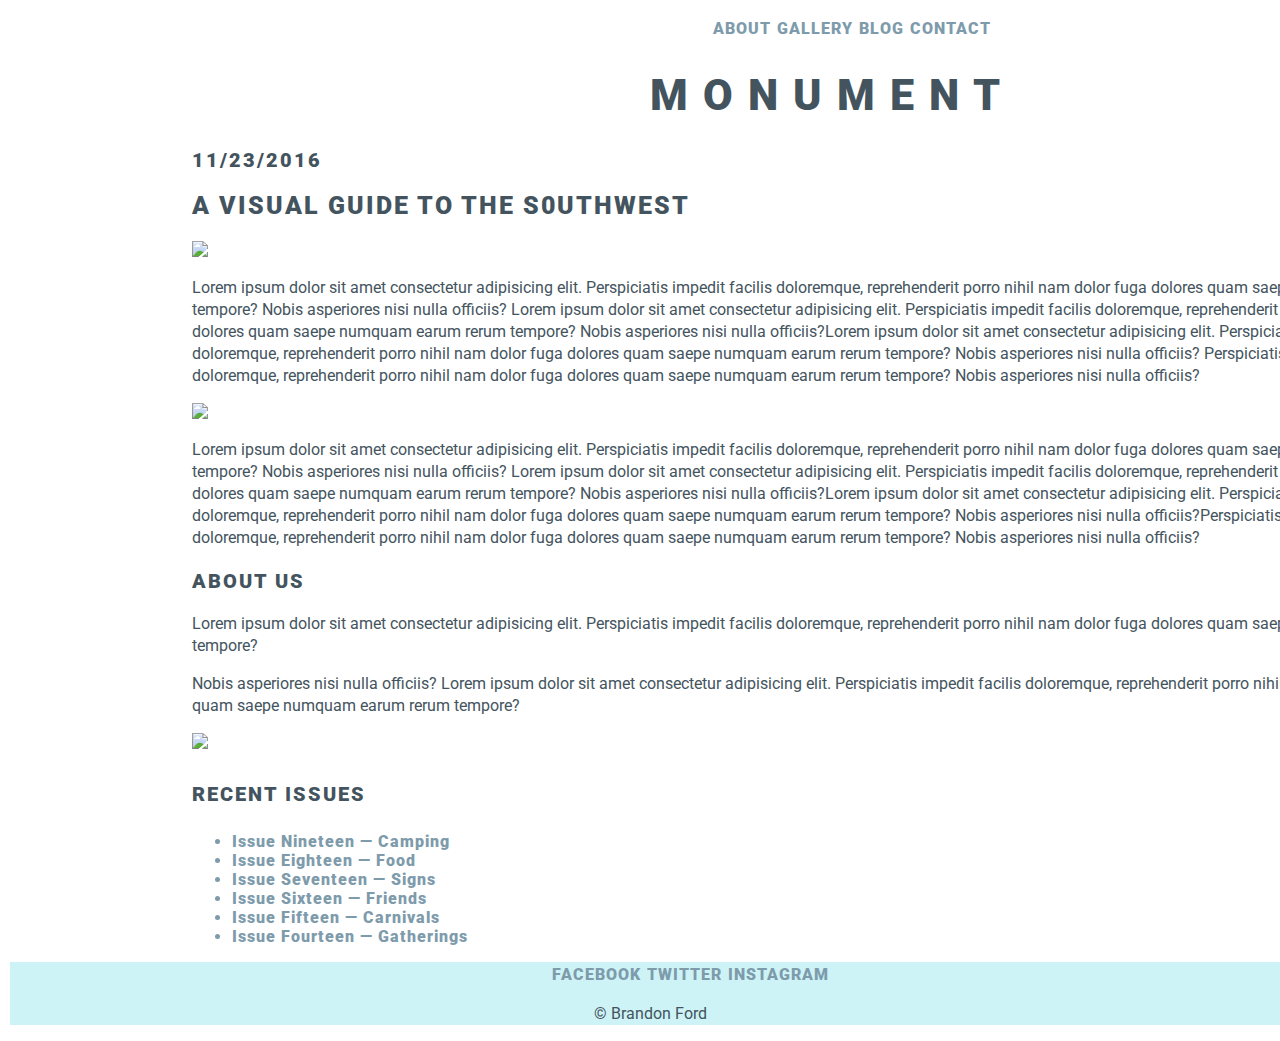
==== pt-1/starter-code/blog.html @ 3ae776ba "Updated HTML Doc Names" ====
<!DOCTYPE html>
<html lang="en">
<head>
    <meta charset="UTF-8">
    <meta name="viewport" content="width=device-width, initial-scale=1.0">
    <meta http-equiv="X-UA-Compatible" content="ie=edge">
    <link href="https://fonts.googleapis.com/css?family=Roboto:400,700,900" rel="stylesheet">
    <!-- font-family: 'Antic', sans-serif; -->
    <link rel="stylesheet" type="text/css" href="css/style.css">
    <link href="#Font" type="text/css" rel="stylesheet">
    <title>Monument</title>
</head>
    <body>
        <div class="wrapper">
            <header>
                <nav>
                    <ul class="nav">
                        <li>ABOUT</li>
                        <li>GALLERY</li>
                        <li>BLOG</li>
                        <li>CONTACT</li>
                    </ul>
                </nav>
                <h1>MONUMENT</h1>
            </header>
            <article>
                <p class="date">11/23/2016</p>
                <h2>A VISUAL GUIDE TO THE S0UTHWEST</h2>
                    <img src="images/blog_1.jpg">
                    <p>Lorem ipsum dolor sit amet consectetur adipisicing elit. Perspiciatis impedit facilis doloremque, reprehenderit porro nihil nam dolor fuga dolores quam saepe numquam earum rerum tempore? Nobis asperiores nisi nulla officiis? Lorem ipsum dolor sit amet consectetur adipisicing elit. Perspiciatis impedit facilis doloremque, reprehenderit porro nihil nam dolor fuga dolores quam saepe numquam earum rerum tempore? Nobis asperiores nisi nulla officiis?Lorem ipsum dolor sit amet consectetur adipisicing elit. Perspiciatis impedit facilis doloremque, reprehenderit porro nihil nam dolor fuga dolores quam saepe numquam earum rerum tempore? Nobis asperiores nisi nulla officiis? Perspiciatis impedit facilis doloremque, reprehenderit porro nihil nam dolor fuga dolores quam saepe numquam earum rerum tempore? Nobis asperiores nisi nulla officiis?</p>
                    <img src="images/blog_2.jpg">
                    <p>Lorem ipsum dolor sit amet consectetur adipisicing elit. Perspiciatis impedit facilis doloremque, reprehenderit porro nihil nam dolor fuga dolores quam saepe numquam earum rerum tempore? Nobis asperiores nisi nulla officiis? Lorem ipsum dolor sit amet consectetur adipisicing elit. Perspiciatis impedit facilis doloremque, reprehenderit porro nihil nam dolor fuga dolores quam saepe numquam earum rerum tempore? Nobis asperiores nisi nulla officiis?Lorem ipsum dolor sit amet consectetur adipisicing elit. Perspiciatis impedit facilis doloremque, reprehenderit porro nihil nam dolor fuga dolores quam saepe numquam earum rerum tempore? Nobis asperiores nisi nulla officiis?Perspiciatis impedit facilis doloremque, reprehenderit porro nihil nam dolor fuga dolores quam saepe numquam earum rerum tempore? Nobis asperiores nisi nulla officiis?</p>
            </article>
            <section>
                <h3>ABOUT US</h3>
                <p>Lorem ipsum dolor sit amet consectetur adipisicing elit. Perspiciatis impedit facilis doloremque, reprehenderit porro nihil nam dolor fuga dolores quam saepe numquam earum rerum tempore?<p>
                <p>Nobis asperiores nisi nulla officiis? Lorem ipsum dolor sit amet consectetur adipisicing elit. Perspiciatis impedit facilis doloremque, reprehenderit porro nihil nam dolor fuga dolores quam saepe numquam earum rerum tempore?<p>
                <img src="images/about.jpg">
                <h4>RECENT ISSUES</h4>
                <ul class="issues">
                    <li>Issue Nineteen &mdash; Camping</li>
                    <li>Issue Eighteen &mdash; Food</li>
                    <li>Issue Seventeen &mdash; Signs</li>
                    <li>Issue Sixteen &mdash; Friends</li>
                    <li>Issue Fifteen &mdash; Carnivals</li>
                    <li>Issue Fourteen &mdash; Gatherings</li>
                </ul>
            </section> 
        </div> 
        <footer>
            <ul class="social">
                <li>FACEBOOK</li>
                <li>TWITTER</li>
                <li>INSTAGRAM</li>
            </ul>
            <p class="copy"> &copy Brandon Ford</p>
        </footer>
    
    </body>
</html>
---- pt-1/starter-code/css/style.css ----
h1 {
    color:#44545E;
    font-family: "Roboto", sans-serif;
    font-weight: 900;
    letter-spacing: 15px; 
    font-size: 43px; 
    text-align: center;
}

.date, h2, h3, h4, .social {
    color:#44545E;
    font-family: "Roboto", sans-serif;
    font-weight: 900;
    letter-spacing: 2px;
}

.date {
    font-size: 20px;
}

h2 {
    font-size: 25px;
}

h3, h4 {
    font-size: 20px;
}

body {
    margin: 0%;
    padding: 0%;
}

.nav {
    list-style-type: none;
    color: #7e9bac;
    font-family: "Roboto", sans-serif;
    font-weight: 900;
    letter-spacing: 1px;
    display: flex;
    justify-content: center;
    
}

.nav > li {
    margin: 3px;
}

.issues {
    list-style-type: disc;
    color: #7e9bac;
    font-family: "Roboto", sans-serif;
    font-weight: 900;
    letter-spacing: 1px;
}

footer {
    background-color:#cdf3f6;
    border:2px black;
    margin:10px;
    padding: 0;
    width: 100%;
}

.social {
    color: #44545E;
    font-family: "Roboto", sans-serif;
    font-weight: 900;
    letter-spacing: 1px;
    display: flex;
    justify-content: center;
    list-style-type: none;
    width: 100%;
    margin: 0;

}

.social > li {
    margin: 3px;
    color: #7e9bac;
    font-family: "Roboto", sans-serif;
    font-weight: 900;
    letter-spacing: 1px;
}

.copy {
    font-family: "Roboto", sans-serif;
    text-align: center;
}

h1, {
    letter-spacing: 10px;
}

.wrapper {
    margin: 0 15%;
    padding: 0%;
    width: 100%;
}

p {
    max-width: 1400px;
    line-height: 22px;
    color:#44545E;
    font-family: "Roboto", sans-serif;
    font-weight: 400;
}
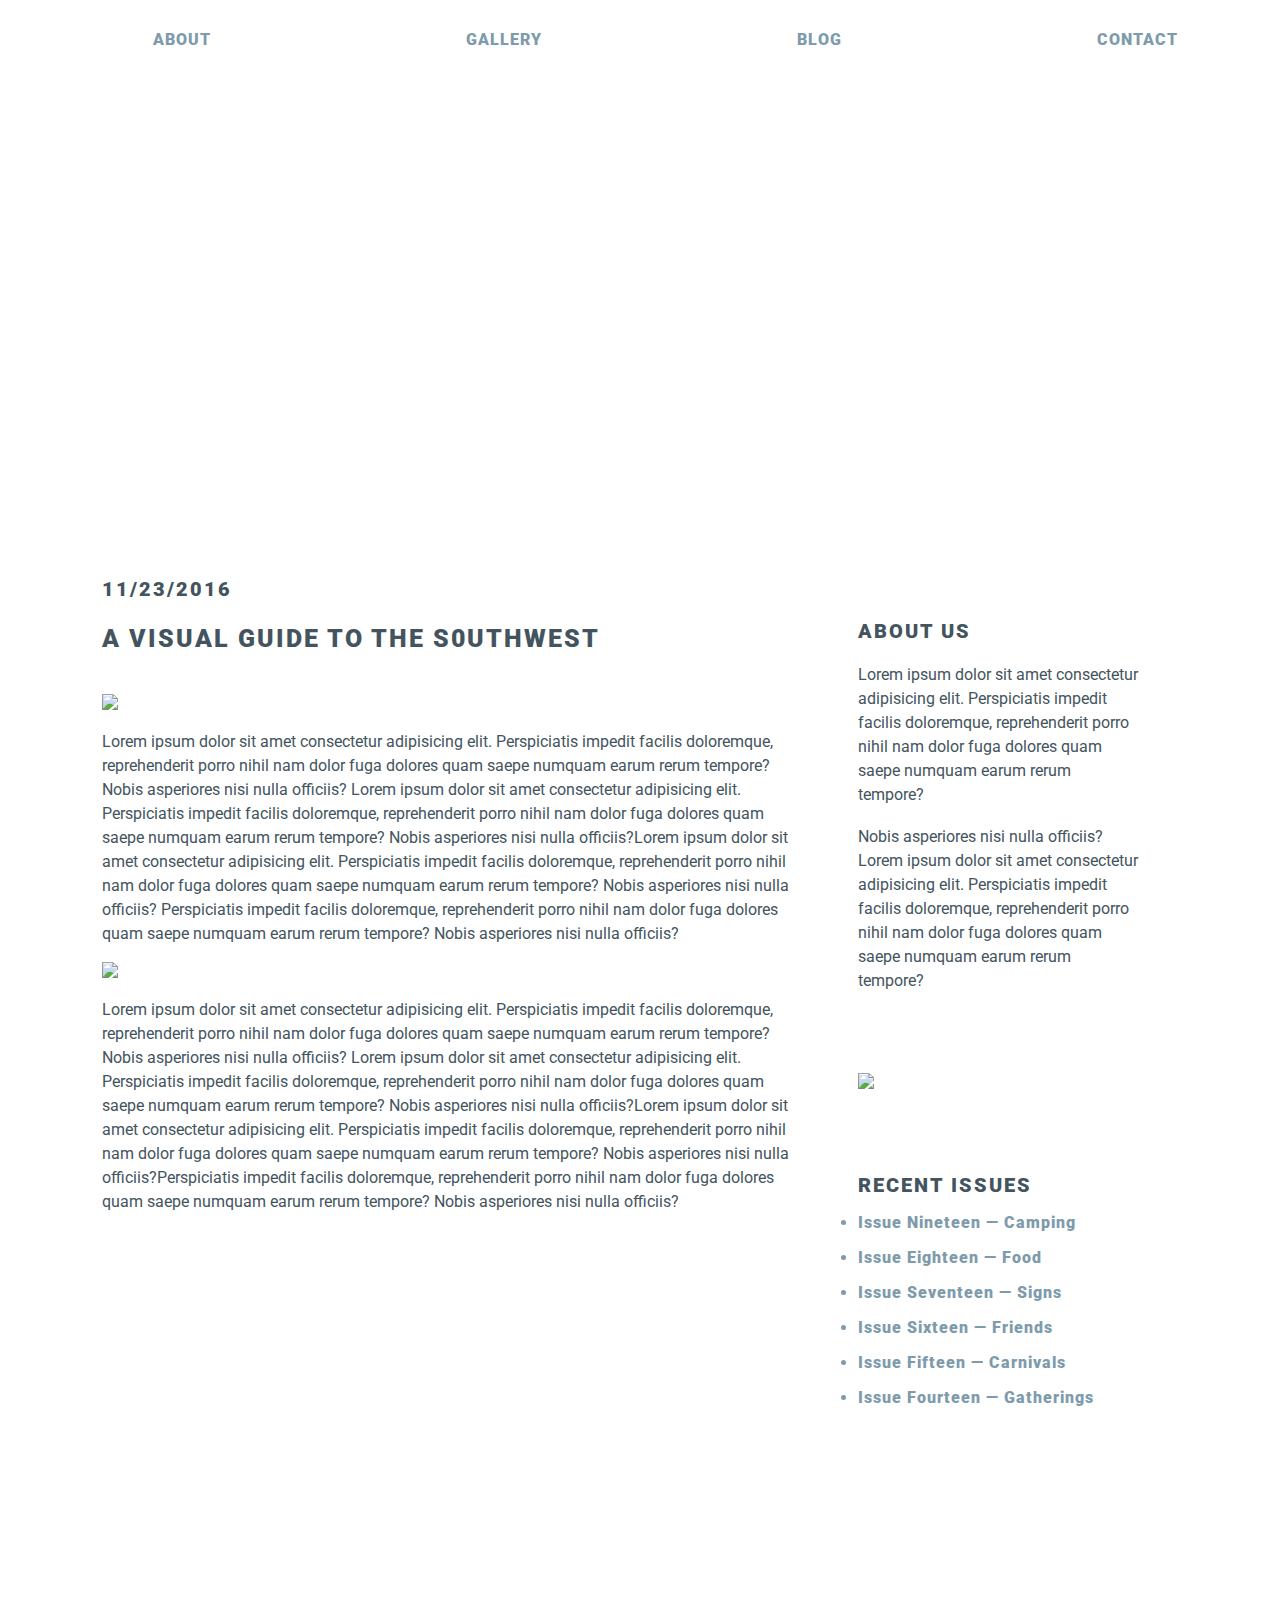
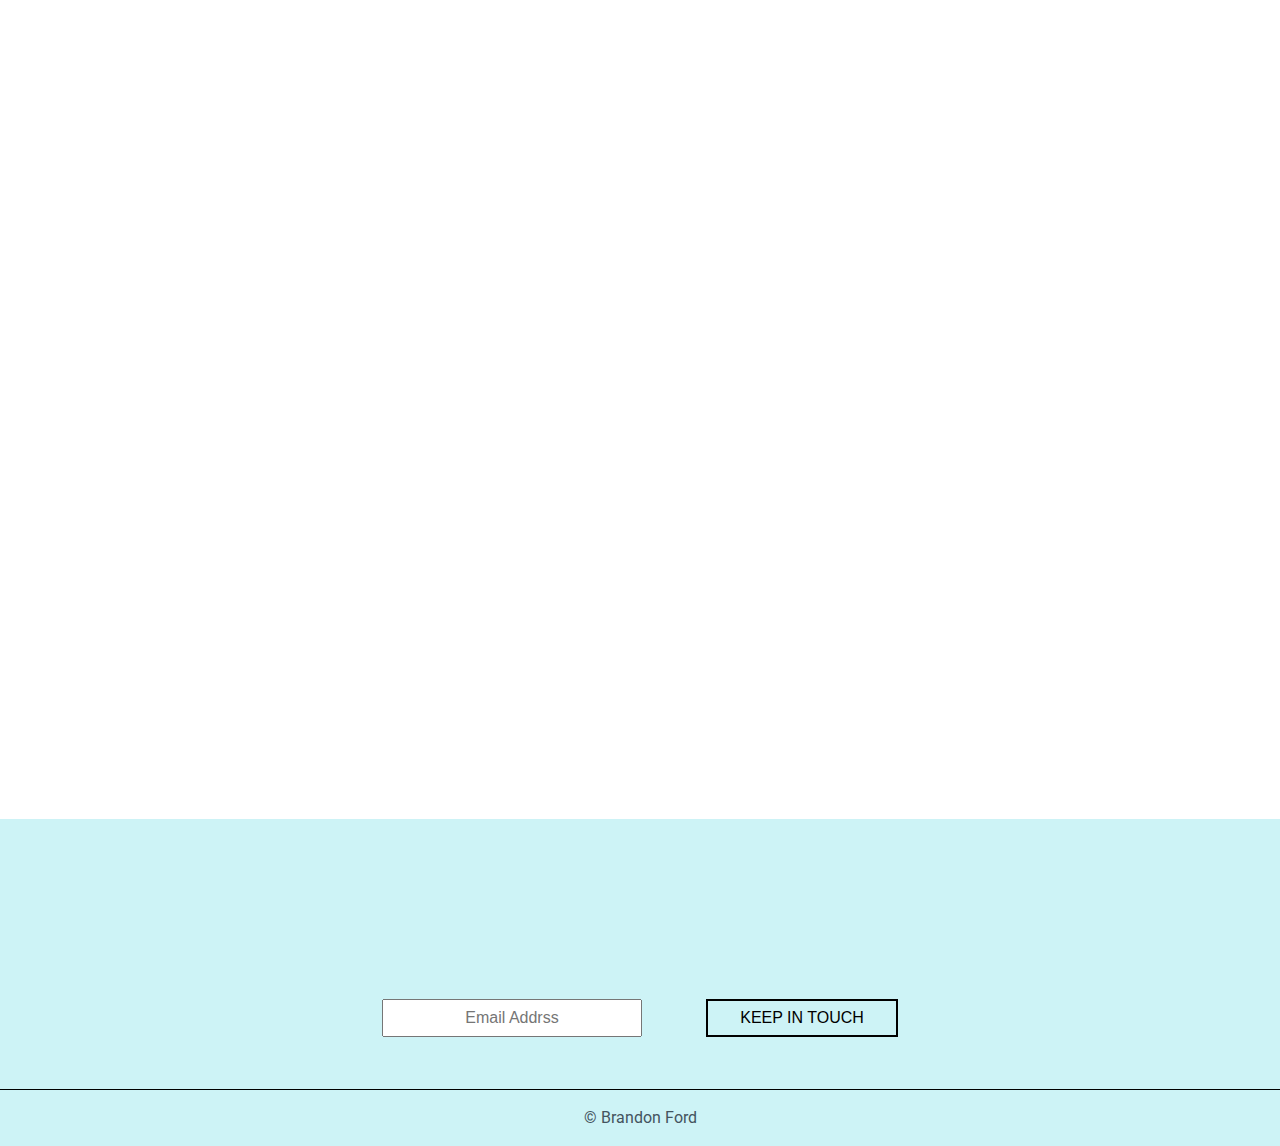
==== commit 57198a1b: "Part 2" ====
--- a/pt-1/starter-code/blog.html
+++ b/pt-1/starter-code/blog.html
@@ -4,57 +4,72 @@
     <meta charset="UTF-8">
     <meta name="viewport" content="width=device-width, initial-scale=1.0">
     <meta http-equiv="X-UA-Compatible" content="ie=edge">
+    <!-- font-family: 'Antic', sans-serif; -->
     <link href="https://fonts.googleapis.com/css?family=Roboto:400,700,900" rel="stylesheet">
-    <!-- font-family: 'Antic', sans-serif; -->
+    <!-- font awesome: facebook -->
+    <link rel="stylesheet" href="https://use.fontawesome.com/releases/v5.5.0/css/all.css" integrity="sha384-B4dIYHKNBt8Bc12p+WXckhzcICo0wtJAoU8YZTY5qE0Id1GSseTk6S+L3BlXeVIU" crossorigin="anonymous">
+    <!-- font awesome: twitter -->
+    <link rel="stylesheet" href="https://use.fontawesome.com/releases/v5.5.0/css/all.css" integrity="sha384-B4dIYHKNBt8Bc12p+WXckhzcICo0wtJAoU8YZTY5qE0Id1GSseTk6S+L3BlXeVIU" crossorigin="anonymous">
+    <!-- font awesome: instagram -->
+    <link rel="stylesheet" href="https://use.fontawesome.com/releases/v5.5.0/css/all.css" integrity="sha384-B4dIYHKNBt8Bc12p+WXckhzcICo0wtJAoU8YZTY5qE0Id1GSseTk6S+L3BlXeVIU" crossorigin="anonymous">
     <link rel="stylesheet" type="text/css" href="css/style.css">
     <link href="#Font" type="text/css" rel="stylesheet">
     <title>Monument</title>
 </head>
     <body>
-        <div class="wrapper">
-            <header>
-                <nav>
-                    <ul class="nav">
-                        <li>ABOUT</li>
-                        <li>GALLERY</li>
-                        <li>BLOG</li>
-                        <li>CONTACT</li>
+        <header>
+            <nav>
+                <ul class="nav">
+                    <li>ABOUT</li>
+                    <li>GALLERY</li>
+                    <li>BLOG</li>
+                    <li>CONTACT</li>
+                </ul>
+            </nav>
+        </header>
+            <div class="background_img_wtext">
+                <h1>MONUMENT</h1>
+            </div>
+        <main class="wrapper">
+            <!-- <div clss="flex_box"> -->
+                <section>
+                    <article>
+                        <p class="date">11/23/2016</p>
+                        <h2>A VISUAL GUIDE TO THE S0UTHWEST</h2>
+                        <img src="images/blog_1.jpg">
+                        <p>Lorem ipsum dolor sit amet consectetur adipisicing elit. Perspiciatis impedit facilis doloremque, reprehenderit porro nihil nam dolor fuga dolores quam saepe numquam earum rerum tempore? Nobis asperiores nisi nulla officiis? Lorem ipsum dolor sit amet consectetur adipisicing elit. Perspiciatis impedit facilis doloremque, reprehenderit porro nihil nam dolor fuga dolores quam saepe numquam earum rerum tempore? Nobis asperiores nisi nulla officiis?Lorem ipsum dolor sit amet consectetur adipisicing elit. Perspiciatis impedit facilis doloremque, reprehenderit porro nihil nam dolor fuga dolores quam saepe numquam earum rerum tempore? Nobis asperiores nisi nulla officiis? Perspiciatis impedit facilis doloremque, reprehenderit porro nihil nam dolor fuga dolores quam saepe numquam earum rerum tempore? Nobis asperiores nisi nulla officiis?</p>
+                        <img src="images/blog_2.jpg">
+                        <p>Lorem ipsum dolor sit amet consectetur adipisicing elit. Perspiciatis impedit facilis doloremque, reprehenderit porro nihil nam dolor fuga dolores quam saepe numquam earum rerum tempore? Nobis asperiores nisi nulla officiis? Lorem ipsum dolor sit amet consectetur adipisicing elit. Perspiciatis impedit facilis doloremque, reprehenderit porro nihil nam dolor fuga dolores quam saepe numquam earum rerum tempore? Nobis asperiores nisi nulla officiis?Lorem ipsum dolor sit amet consectetur adipisicing elit. Perspiciatis impedit facilis doloremque, reprehenderit porro nihil nam dolor fuga dolores quam saepe numquam earum rerum tempore? Nobis asperiores nisi nulla officiis?Perspiciatis impedit facilis doloremque, reprehenderit porro nihil nam dolor fuga dolores quam saepe numquam earum rerum tempore? Nobis asperiores nisi nulla officiis?</p>
+                    </article>
+                </section>      
+                <aside>
+                    <h3>ABOUT US</h3>
+                    <p>Lorem ipsum dolor sit amet consectetur adipisicing elit. Perspiciatis impedit facilis doloremque, reprehenderit porro nihil nam dolor fuga dolores quam saepe numquam earum rerum tempore?</p>
+                    <br><p>Nobis asperiores nisi nulla officiis? Lorem ipsum dolor sit amet consectetur adipisicing elit. Perspiciatis impedit facilis doloremque, reprehenderit porro nihil nam dolor fuga dolores quam saepe numquam earum rerum tempore?</p>
+                    <img src="images/about.jpg">
+                    <h4>RECENT ISSUES</h4>
+                    <ul class="issues">
+                        <li>Issue Nineteen &mdash; Camping</li>
+                        <li>Issue Eighteen &mdash; Food</li>
+                        <li>Issue Seventeen &mdash; Signs</li>
+                        <li>Issue Sixteen &mdash; Friends</li>
+                        <li>Issue Fifteen &mdash; Carnivals</li>
+                        <li>Issue Fourteen &mdash; Gatherings</li>
                     </ul>
-                </nav>
-                <h1>MONUMENT</h1>
-            </header>
-            <article>
-                <p class="date">11/23/2016</p>
-                <h2>A VISUAL GUIDE TO THE S0UTHWEST</h2>
-                    <img src="images/blog_1.jpg">
-                    <p>Lorem ipsum dolor sit amet consectetur adipisicing elit. Perspiciatis impedit facilis doloremque, reprehenderit porro nihil nam dolor fuga dolores quam saepe numquam earum rerum tempore? Nobis asperiores nisi nulla officiis? Lorem ipsum dolor sit amet consectetur adipisicing elit. Perspiciatis impedit facilis doloremque, reprehenderit porro nihil nam dolor fuga dolores quam saepe numquam earum rerum tempore? Nobis asperiores nisi nulla officiis?Lorem ipsum dolor sit amet consectetur adipisicing elit. Perspiciatis impedit facilis doloremque, reprehenderit porro nihil nam dolor fuga dolores quam saepe numquam earum rerum tempore? Nobis asperiores nisi nulla officiis? Perspiciatis impedit facilis doloremque, reprehenderit porro nihil nam dolor fuga dolores quam saepe numquam earum rerum tempore? Nobis asperiores nisi nulla officiis?</p>
-                    <img src="images/blog_2.jpg">
-                    <p>Lorem ipsum dolor sit amet consectetur adipisicing elit. Perspiciatis impedit facilis doloremque, reprehenderit porro nihil nam dolor fuga dolores quam saepe numquam earum rerum tempore? Nobis asperiores nisi nulla officiis? Lorem ipsum dolor sit amet consectetur adipisicing elit. Perspiciatis impedit facilis doloremque, reprehenderit porro nihil nam dolor fuga dolores quam saepe numquam earum rerum tempore? Nobis asperiores nisi nulla officiis?Lorem ipsum dolor sit amet consectetur adipisicing elit. Perspiciatis impedit facilis doloremque, reprehenderit porro nihil nam dolor fuga dolores quam saepe numquam earum rerum tempore? Nobis asperiores nisi nulla officiis?Perspiciatis impedit facilis doloremque, reprehenderit porro nihil nam dolor fuga dolores quam saepe numquam earum rerum tempore? Nobis asperiores nisi nulla officiis?</p>
-            </article>
-            <section>
-                <h3>ABOUT US</h3>
-                <p>Lorem ipsum dolor sit amet consectetur adipisicing elit. Perspiciatis impedit facilis doloremque, reprehenderit porro nihil nam dolor fuga dolores quam saepe numquam earum rerum tempore?<p>
-                <p>Nobis asperiores nisi nulla officiis? Lorem ipsum dolor sit amet consectetur adipisicing elit. Perspiciatis impedit facilis doloremque, reprehenderit porro nihil nam dolor fuga dolores quam saepe numquam earum rerum tempore?<p>
-                <img src="images/about.jpg">
-                <h4>RECENT ISSUES</h4>
-                <ul class="issues">
-                    <li>Issue Nineteen &mdash; Camping</li>
-                    <li>Issue Eighteen &mdash; Food</li>
-                    <li>Issue Seventeen &mdash; Signs</li>
-                    <li>Issue Sixteen &mdash; Friends</li>
-                    <li>Issue Fifteen &mdash; Carnivals</li>
-                    <li>Issue Fourteen &mdash; Gatherings</li>
-                </ul>
-            </section> 
-        </div> 
+                </aside>
+            <!-- </div> -->
+        </main> 
         <footer>
             <ul class="social">
-                <li>FACEBOOK</li>
-                <li>TWITTER</li>
-                <li>INSTAGRAM</li>
+                <li><span class="fab fa-facebook-square"></span></li>
+                <li><span class="fab fa-twitter-square"></span></li>
+                <li><span class="fab fa-instagram"></span></li>
             </ul>
-            <p class="copy"> &copy Brandon Ford</p>
+            <form method="POST" action="/page" >
+                <input type="email" placeholder="Email Addrss" />
+                <input type="Submit" value="KEEP IN TOUCH" />
+            </form>
+            <p class="copy"> &copy; Brandon Ford</p>
         </footer>
-    
     </body>
 </html>--- a/pt-1/starter-code/css/style.css
+++ b/pt-1/starter-code/css/style.css
@@ -1,49 +1,139 @@
+* {
+    margin: 0px;
+    padding: 0px;
+}
+
+
+.date, h2, h3, h4, .social .copy {
+    color:#44545E;
+    font-family: "Roboto", sans-serif;
+    font-weight: 900;
+    letter-spacing: 2px;
+}
+
+
+
+body {
+    /* margin: 0%; */
+    /* padding: 0; */
+    min-height: 100%;
+    width: 100vh;
+    /* display: flex; */
+    /* flex-direction: column; */
+}
+
+/* ---------- Header ---------- */
+
+.nav {
+    width: 100vw;
+    list-style-type: none;
+    color: #7e9bac;
+    font-family: "Roboto", sans-serif;
+    font-weight: 900;
+    letter-spacing: 1px;
+    display: flex;
+    justify-content: space-around;
+    /* justify-content: center; */
+    margin: 3vh 20vw 3vh 0;
+    padding: 0 2vw 0 2vw;
+}
+
+.nav > li {
+    margin: 3px;
+}
+
+.background_img_wtext {
+    background-image: url(../images/blog_header_bg.jpg);
+    /* background-repeat: no-repeat; */
+    background-size: cover;
+    background-position: center;
+    width: 100vw;
+    height: 40vh;
+}
+
 h1 {
-    color:#44545E;
+    color: white;
     font-family: "Roboto", sans-serif;
     font-weight: 900;
     letter-spacing: 15px; 
-    font-size: 43px; 
-    text-align: center;
-}
-
-.date, h2, h3, h4, .social {
-    color:#44545E;
-    font-family: "Roboto", sans-serif;
-    font-weight: 900;
-    letter-spacing: 2px;
-}
+    font-size: 43px;
+    line-height: 40vh;
+    text-align: center;
+}
+
+
+/* ---------- Main ---------- */
+.wrapper {
+    margin: 0 16vw 0 8vw;
+    padding: 0;
+    width: 100vw;
+    max-width: 1400px;
+    height: 100vh;
+    min-height: 100%;
+    flex:1;
+    display: flex;
+    
+}
+
+section {
+    width: 54vw;
+    height: 100vh;
+    /* flex: 1 0 auto; */
+    padding: 15vh 0vh 5vh 0;
+    flex: 1
+}
+
+
+article img, article p {
+    width: 54vw;
+    max-width: 1400px;
+}
+
+article p {
+    overflow: hidden;
+}
+
+aside {
+    width: 22vw;
+    height: 100vh;
+    padding: 20vh 0 5vh 5vw;
+    flex:1;
+}
+
+aside img, aside p {
+    width: 22vw;
+    max-width: 1400px;
+}
+aside p {
+    overflow: hidden;
+}
+
+
 
 .date {
     font-size: 20px;
+    margin: 0 0 1em 0;
+
 }
 
 h2 {
     font-size: 25px;
-}
-
-h3, h4 {
-    font-size: 20px;
-}
-
-body {
-    margin: 0%;
-    padding: 0%;
-}
-
-.nav {
-    list-style-type: none;
-    color: #7e9bac;
-    font-family: "Roboto", sans-serif;
-    font-weight: 900;
-    letter-spacing: 1px;
-    display: flex;
-    justify-content: center;
-    
-}
-
-.nav > li {
-    margin: 3px;
+    margin: 0 0 1em 0;
+
+}
+
+img {
+    margin: 1em 0;
+}
+
+aside img {
+    margin: 5em 0;
+}
+p {
+    line-height: 1.5em;
+    color:#44545E;
+    font-family: "Roboto", sans-serif;
+    font-weight: 400;
 }
 
 .issues {
@@ -54,54 +144,88 @@
     letter-spacing: 1px;
 }
 
+.issues li {
+    margin:1em 0;
+}
+
+h3 {
+    font-size: 20px;
+    margin: 0 0 1em 0;
+}
+
+h4 {
+    font-size: 20px;
+
+}
+
+/* ---------- Footer ---------- */
 footer {
     background-color:#cdf3f6;
-    border:2px black;
-    margin:10px;
+    width: 100vw;
+    height: 20vh;
+    position: relative;
+    /* margin-top: auto; */
+    margin-top: 120vh;  
+}
+
+.social {
+    display: flex;
+    flex-direction: row;
+    justify-content: center;
+    align-items: center;
+    list-style-type: none;
+    width: 100vw;
+    height: 20vh;
+    margin: 0;
     padding: 0;
-    width: 100%;
-}
-
-.social {
+}
+
+.social li {
     color: #44545E;
-    font-family: "Roboto", sans-serif;
-    font-weight: 900;
-    letter-spacing: 1px;
+    margin: 0;
+    letter-spacing: 1em;
+    font-size: 2em;
+    padding: 0;
+}
+
+form {
+    background-color: #cdf3f6;
+    width: 100vw;
+    height: 10vh;
+    text-align: center;
     display: flex;
     justify-content: center;
-    list-style-type: none;
-    width: 100%;
-    margin: 0;
-
-}
-
-.social > li {
-    margin: 3px;
-    color: #7e9bac;
-    font-family: "Roboto", sans-serif;
-    font-weight: 900;
-    letter-spacing: 1px;
-}
+    align-items: start;
+} 
+
+input[placeholder], input[value] {
+    text-align: center;
+}
+
+input[placeholder] {
+    width: 20vw;
+    margin: 0 2em;
+    padding: .5em 0;
+    font-size: 1em;
+} 
+
+input[value] {
+    width: 15vw;
+    background-color: #cdf3f6;
+    border: 2px solid black;
+    font-size: 1em;
+    padding: .5em 0;
+    margin: 0 2em;
+}
+
+
+
 
 .copy {
-    font-family: "Roboto", sans-serif;
-    text-align: center;
-}
-
-h1, {
-    letter-spacing: 10px;
-}
-
-.wrapper {
-    margin: 0 15%;
-    padding: 0%;
-    width: 100%;
-}
-
-p {
-    max-width: 1400px;
-    line-height: 22px;
-    color:#44545E;
-    font-family: "Roboto", sans-serif;
-    font-weight: 400;
+    width: 100vw;
+    text-align: center;
+    border-top: 1px solid black;
+    margin: 0%;
+    padding: 1em 0;
+    background-color: #CDF3F6;
 }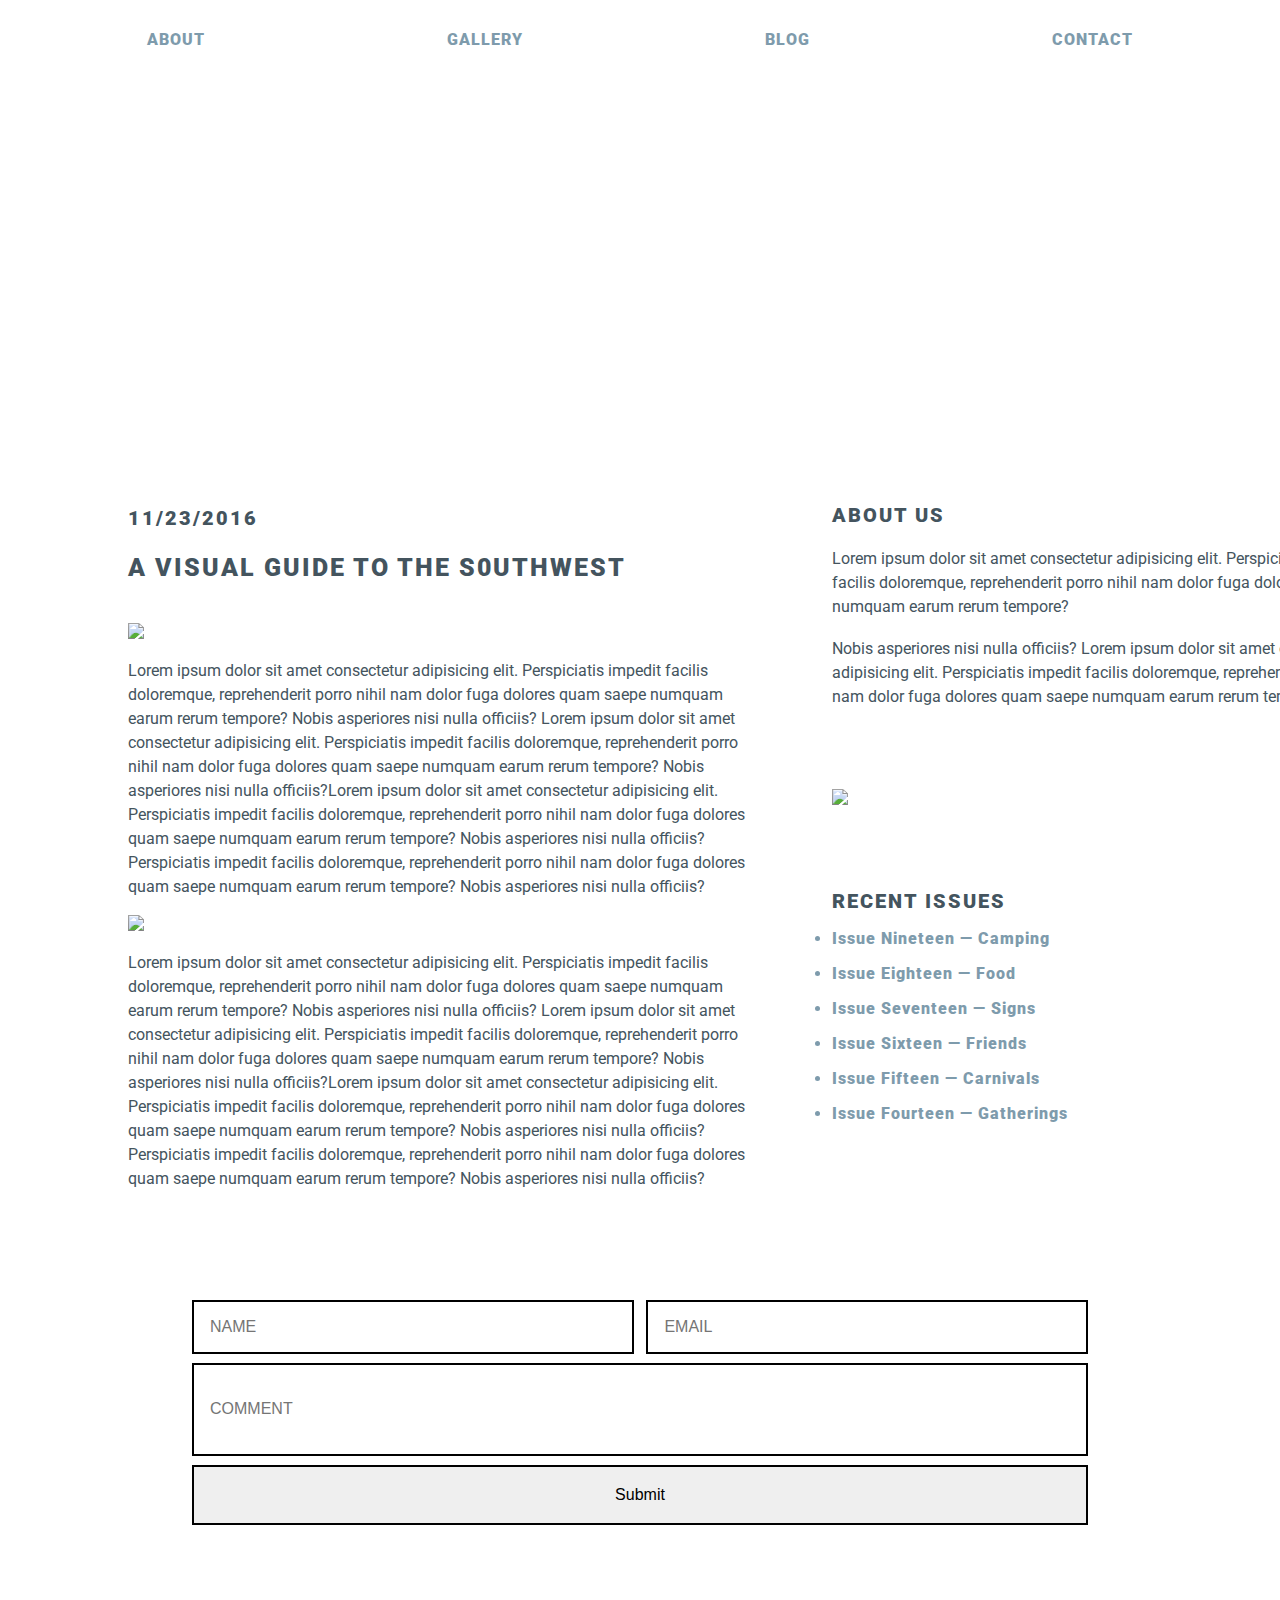
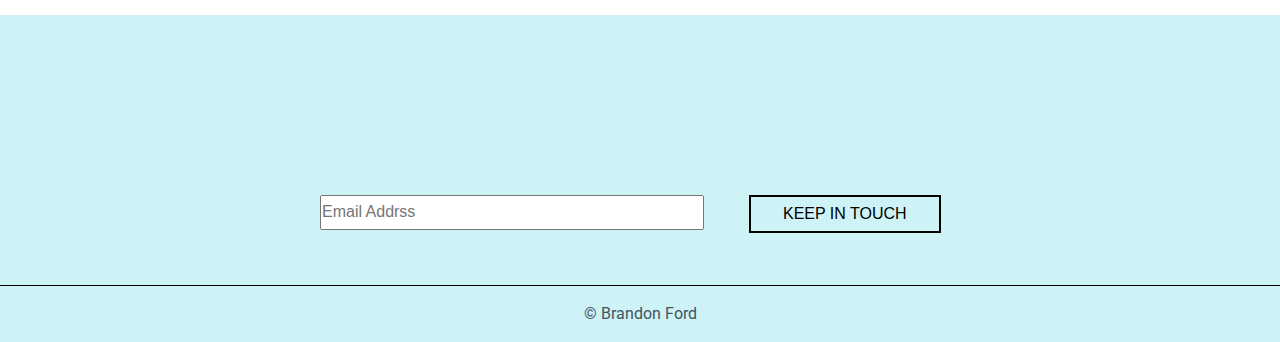
==== commit 1c91fbf2: "HTTPS to SSH" ====
--- a/pt-1/starter-code/blog.html
+++ b/pt-1/starter-code/blog.html
@@ -12,19 +12,22 @@
     <link rel="stylesheet" href="https://use.fontawesome.com/releases/v5.5.0/css/all.css" integrity="sha384-B4dIYHKNBt8Bc12p+WXckhzcICo0wtJAoU8YZTY5qE0Id1GSseTk6S+L3BlXeVIU" crossorigin="anonymous">
     <!-- font awesome: instagram -->
     <link rel="stylesheet" href="https://use.fontawesome.com/releases/v5.5.0/css/all.css" integrity="sha384-B4dIYHKNBt8Bc12p+WXckhzcICo0wtJAoU8YZTY5qE0Id1GSseTk6S+L3BlXeVIU" crossorigin="anonymous">
-    <link rel="stylesheet" type="text/css" href="css/style.css">
+    <!-- font awesome: hamburger menu icon -->
+    <link rel="stylesheet" href="https://use.fontawesome.com/releases/v5.5.0/css/all.css" integrity="sha384-B4dIYHKNBt8Bc12p+WXckhzcICo0wtJAoU8YZTY5qE0Id1GSseTk6S+L3BlXeVIU" crossorigin="anonymous">
+    <link rel="stylesheet" type="text/css" href="css/blog.css">
     <link href="#Font" type="text/css" rel="stylesheet">
     <title>Monument</title>
 </head>
     <body>
         <header>
             <nav>
+                <p class="hamburger"><span class="fas fa-bars"></span></p>
                 <ul class="nav">
                     <li>ABOUT</li>
                     <li>GALLERY</li>
                     <li>BLOG</li>
                     <li>CONTACT</li>
-                </ul>
+                </ul>                                 
             </nav>
         </header>
             <div class="background_img_wtext">
@@ -57,15 +60,24 @@
                         <li>Issue Fourteen &mdash; Gatherings</li>
                     </ul>
                 </aside>
-            <!-- </div> -->
+
         </main> 
+
+            <form class="footWrap">
+                <div class="flexCenter">
+                <input class="name" type="text" placeholder="NAME"/>
+                <input class="email" type="email" placeholder="EMAIL" />
+                </div div class="fexCenter">
+                <input class="comment" type="text" placeholder="COMMENT"/>
+                <input class="submit" type="Submit" value="Submit" />
+            </form>
         <footer>
             <ul class="social">
                 <li><span class="fab fa-facebook-square"></span></li>
                 <li><span class="fab fa-twitter-square"></span></li>
                 <li><span class="fab fa-instagram"></span></li>
             </ul>
-            <form method="POST" action="/page" >
+            <form class="keepInTouch">
                 <input type="email" placeholder="Email Addrss" />
                 <input type="Submit" value="KEEP IN TOUCH" />
             </form>
--- a/pt-1/starter-code/css/blog.css
+++ b/pt-1/starter-code/css/blog.css
@@ -0,0 +1,360 @@
+* {
+    margin: 0px;
+    padding: 0px;
+    box-sizing: border-box;
+}
+
+
+.date, h2, h3, h4, .social .copy {
+    color:#44545E;
+    font-family: "Roboto", sans-serif;
+    font-weight: 900;
+    letter-spacing: 2px;
+}
+
+
+
+body {
+    /* margin: 0%; */
+    /* padding: 0; */
+    min-height: 100%;
+    width: 100%;
+    height: auto;
+    display: flex;
+    flex-direction: column;
+}
+
+/* ---------- Header ---------- */
+
+.nav {
+    width: 100vw;
+    list-style-type: none;
+    color: #7e9bac;
+    font-family: "Roboto", sans-serif;
+    font-weight: 900;
+    letter-spacing: 1px;
+    display: flex;
+    justify-content: space-around;
+    /* justify-content: center; */
+    margin: 3vh 20vw 3vh 0;
+    padding: 0 2vw 0 2vw;
+}
+
+.nav > li {
+    margin: 3px;
+}
+
+.background_img_wtext {
+    background-image: url(../images/blog_header_bg.jpg);
+    /* background-repeat: no-repeat; */
+    background-size: cover;
+    background-position: center;
+    width: 100vw;
+    height: 40vh;
+}
+
+h1 {
+    color: white;
+    font-family: "Roboto", sans-serif;
+    font-weight: 900;
+    letter-spacing: 15px; 
+    font-size: 43px;
+    line-height: 40vh;
+    text-align: center;
+}
+
+
+/* ---------- Main ---------- */
+.wrapper {
+    margin: 5vw 10vw;
+    padding: 0;
+    width: 100vw;
+    max-width: 1400px;
+    height: auto;
+    display: flex;
+    
+}
+
+/* .articles {
+    display: flex;
+} */
+
+section {
+    width: 55vw;
+    height: auto;
+    /* flex: 1 0 auto; */
+    padding: 0vh 10vw 5vh 0;
+    flex: 1;
+    order: 1;
+}
+
+article {
+    height: auto;
+    min-height: auto;
+}
+
+aside {
+    width: 25vw;
+    flex: 1;
+    order: 2;
+}
+
+
+article img, article p {
+    width: 50vw;
+    height: auto;
+    max-width: 1400px;
+}
+
+article p {
+    overflow: scroll;
+    max-height: auto;
+}
+
+
+.date {
+    font-size: 20px;
+    margin: 0 0 1em 0;
+
+}
+
+h2 {
+    font-size: 25px;
+    margin: 0 0 1em 0;
+
+}
+
+img {
+    margin: 1em 0;
+}
+
+aside img {
+    margin: 5em 0;
+}
+p {
+    line-height: 1.5em;
+    color:#44545E;
+    font-family: "Roboto", sans-serif;
+    font-weight: 400;
+}
+
+.issues {
+    list-style-type: disc;
+    color: #7e9bac;
+    font-family: "Roboto", sans-serif;
+    font-weight: 900;
+    letter-spacing: 1px;
+}
+
+.issues li {
+    margin:1em 0;
+}
+
+h3 {
+    font-size: 20px;
+    margin: 0 0 1em 0;
+}
+
+h4 {
+    font-size: 20px;
+
+}
+
+/* ---------- Footer ---------- */
+footer {
+    width: 100vw;
+    height: 20vh;
+    position: relative;
+    /* margin-top: auto; */
+    margin-top: 0vh;  
+}
+
+.social {
+    background-color:#cdf3f6;
+    display: flex;
+    flex-direction: row;
+    justify-content: center;
+    align-items: center;
+    list-style-type: none;
+    width: 100vw;
+    height: 20vh;
+    margin: 0;
+    padding: 0;
+}
+
+.social li {
+    color: #44545E;
+    margin: 0;
+    letter-spacing: 1em;
+    font-size: 2em;
+    padding: 0;
+}
+
+.keepInTouch {
+    background-color: #cdf3f6;
+    width: 100vw;
+    height: 10vh;
+    text-align: center;
+    display: flex;
+    justify-content: center;
+    align-items: start;
+} 
+
+.footWrap {
+    background-color: white;
+    width: auto;
+    height: 25vh;
+    display: flex;
+    flex-direction: column;
+    flex-wrap: wrap;
+    align-items: center;
+    margin-bottom: 10vh;
+}
+
+.flexCenter {
+    display:flex;
+    flex-direction: row;
+    padding: 0;
+    width: 70vw;
+}
+
+.name, .email, .comment, .submit {
+    border: 2px solid black;
+    font-size: 1em;
+    padding: .5em 0;
+}
+
+.name, .email {
+    width: 30vw;
+    padding: 1em;
+
+}
+
+.name {
+    flex: 1;
+    align-self: flex-start;
+    margin: 0 1vw 0 0;
+}
+
+.email {
+    flex: 1; 
+    align-self: flex-end;
+}
+
+.comment, .submit {
+    flex:1;
+    padding: 0;
+    width: 70vw;
+    /* margin: 1vh 1vw;    */
+}
+
+.comment {
+    margin: 1vh 0;
+    padding: 1em;
+}
+
+.comment.placeholder {
+    text-align: center;
+}
+
+}
+.keepInTouch input[placeholder], .keepInTouch input[value] {
+    text-align: center;
+}
+
+.keepInTouch input[placeholder] {
+    width: 30vw;
+    margin: 0 1vw;
+    padding: .5vw 0;
+    font-size: 1em;
+} 
+
+.keepInTouch input[value] {
+    width: 15vw;
+    background-color: #cdf3f6;
+    border: 2px solid black;
+    font-size: 1em;
+    padding: .5em 0;
+    margin: 0 2em;
+}
+
+.copy {
+    width: 100vw;
+    text-align: center;
+    border-top: 1px solid black;
+    margin: 0%;
+    padding: 1em 0;
+    background-color: #CDF3F6;
+}
+
+@media screen and (max-width: 560px) {
+    
+    .wrapper {
+        margin: 5vw 10vw;
+        padding: 0;
+        width: 100vw;
+        max-width: 1400px;
+        height: auto;
+        display: flex; 
+        flex-direction: column; 
+    }
+
+    footer {
+        width: 100vw;
+        height: 20vh;
+        position: relative;
+        /* margin-top: auto; */
+        margin-top: 0vh;  
+    } 
+    
+    section {
+        width: 60vw;
+        height: auto;
+        /* flex: 1 0 auto; */
+        padding: 0vh 10vw 5vh 0;
+        flex: 1;
+        order: 1;
+    }
+    
+    
+    article img, article p {
+        width: 60vw;
+        height: auto;
+        max-width: 1400px;
+    }
+    
+    article p {
+        overflow: scroll;
+        max-height: auto;
+    }
+    
+    aside {
+        width: 60vw;
+        flex: 1;
+        order: 2;
+    }
+    
+    aside img {
+        margin: 5em 0;
+    }
+    p {
+        line-height: 1.5em;
+        color:#44545E;
+        font-family: "Roboto", sans-serif;
+        font-weight: 400;
+    }
+
+    .footWrap {
+        background-color: white;
+        width: auto;
+        height: auto;
+        height: 25vh;
+        display: flex;
+        flex-direction: column;
+        flex-wrap: wrap;
+        align-items: center;
+        margin-bottom: 10vh;
+        flex: 1;
+        order: 3;
+    }
+}